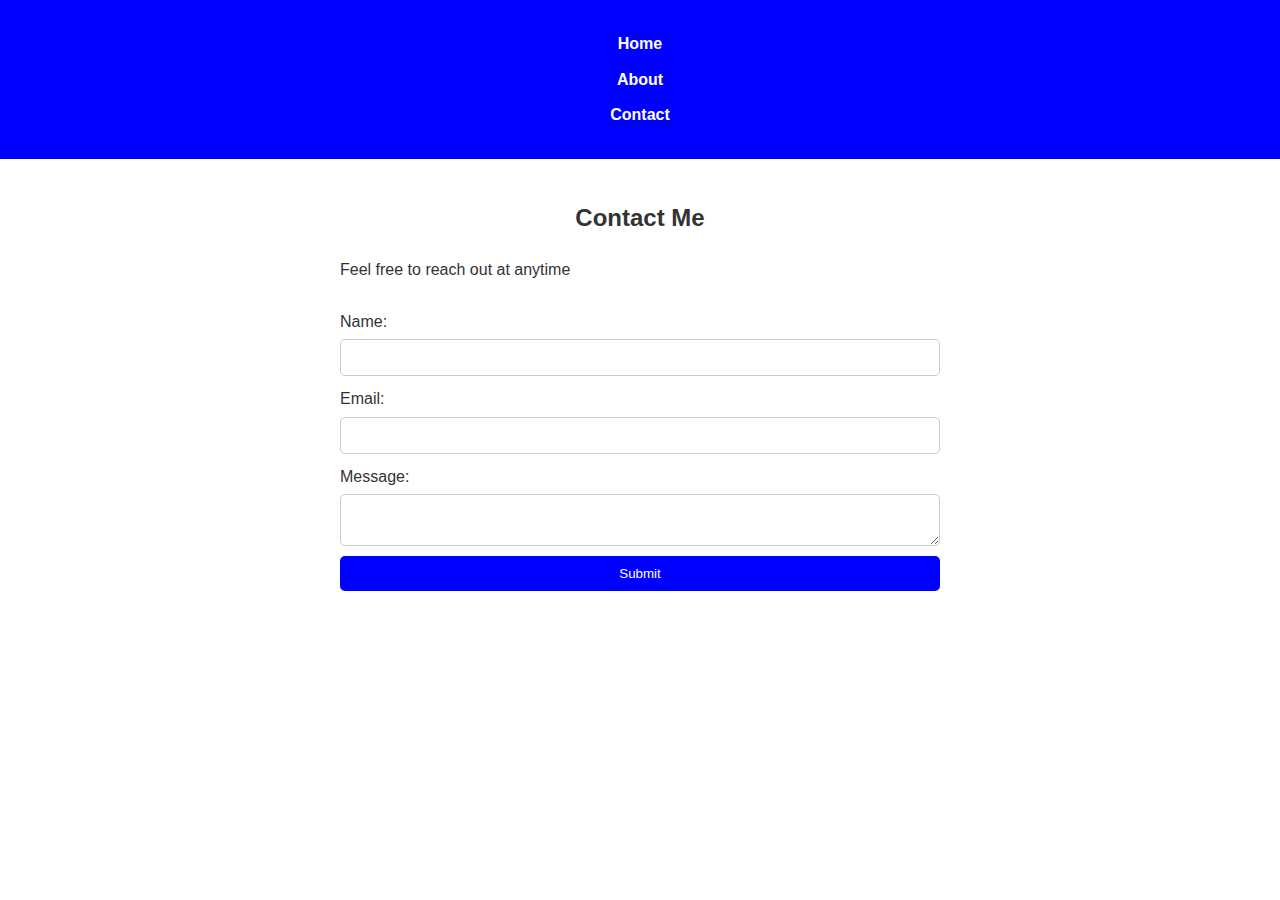
==== contact.html @ 862c5a87 "Add files via upload" ====
<!DOCTYPE html>
<html>
<head>
    <meta charset="UTF-8"> <!-- Character encoding -->
    <meta name="viewport" content="width=device-width, initial-scale=1.0"> <!-- Design settings -->
    <title>Contact Me</title> <!-- Webpage title -->
    <link rel="stylesheet" href="styles.css"> <!-- Link to CSS -->
</head>
<body>
    <header>
        <nav>
            <ul>
                <li><a href="index.html">Home</a></li> <!-- Navigation link to home page -->
                <li><a href="about.html">About</a></li> <!-- Navigation link to about page -->
                <li><a href="contact.html">Contact</a></li> <!-- Navigation link to contact page -->
            </ul>
        </nav>
    </header>
    <main>
        <section class="contact"> <!-- Section for about -->
            <h2>Contact Me</h2> <!-- Section heading -->
            <p>Feel free to reach out at anytime</p>
            <form id="contactForm" action="/send" method="POST"> <!-- Form for user input -->
                <label for="name">Name:</label> <!-- Label for name input -->
                <input type="text" id="name" name="name" required> <!-- Input field for name -->
                
                <label for="email">Email:</label> <!-- Label for email input -->
                <input type="email" id="email" name="email" required> <!-- Input field for email -->
                
                <label for="message">Message:</label> <!-- Label for message textarea -->
                <textarea id="message" name="message" required></textarea> <!-- Textarea field for message -->
                
                <button type="submit">Submit</button> <!-- Submit button for the form -->
            </form>
        </section>
    </main>
    <script src="C:\Users\ikpef\OneDrive\Desktop\Portfolio Website\form.js"></script> <!-- Link to JavaScript file for form handling -->
</body>
</html>
---- styles.css ----
/* General Styles */
body {
    font-family: Arial, sans-serif; /* Set font for entire page */
    margin: 0; /* Remove default margin */
    padding: 0; /* Remove default padding */
    line-height: 1.6; /* Increase line height */
    color: #333; /* Set text color */
}

header {
    background: blue; /* Background color for header */
    color: white; /* Text color for header */
    padding: 15px 20px; /* Padding inside header */
    text-align: center; /* Center-align text in header */
}

nav ul {
    list-style: none; /* Remove default list styles */
    padding: 0; /* Remove default padding */
}

nav ul li {
    display: inline; /* Display items in a line */
    margin: 0 15px; /* Space between navigation items */
}

nav ul li a {
    color: white; /* Text color for navigation links */
    text-decoration: none; /* Remove underline from links */
    font-weight: bold; /* Bold link text */
}

nav ul li a:hover {
    text-decoration: underline; /* Underline on hover */
}

main {
    padding: 20px; /* Padding for main content area */
}

/* Home Page Styles */
.home-intro {
    text-align: center; /* Align text to center for intro section */
    margin-top: 50px; /* Margin above the section */
}

.home-intro h1 {
    font-size: 2.5em; /* Large font size for main heading */
}

.home-intro p {
    font-size: 1.2em; /* Slightly large font for paragraph text */
}

.home-intro a {
    background: blue; /* Background color for the link button */
    color: white; /* Text color for the link button */
    padding: 10px 20px; /* Padding inside the link button */
    text-decoration: none; /* Remove underline from link */
    border-radius: 5px; /* Rounded corners for the button */
}

/* About Page Styles */
.about {
    display: flex; /* Display using flex layout */               
    align-items: flex-start; /* Align items at the start */     
    margin: 0; /* Remove default margin */                   
    padding: 20px; /* Padding for the about section */               
}

.profile-photo {
    border-radius: 50%; /* Profile photo radius */
    width: 50px; /* Set width of profile photo */                
    height: 50px; /* Set height of profile photo */               
    margin-right: 20px; /* Space to the right of the photo */         
}

.about h2 {
    font-size: 2em; /* Font size for the about heading */
    margin: 0 0 10px; /* Margin below the heading */        
    display: block; /* Heading on new line */              
}

.about p {
    max-width: 300px; /* Limit paragraph width */           
    margin: 10px 1; /* Margin around paragraph */              
    display: block; /* Paragraph on new line */             
    text-align: left; /* Align text to the left */           
}

/* Contact Page Styles */
.contact {
    max-width: 600px; /* Limit contact section width */
    margin: 0 auto; /* Center the contact section */
}

.contact h2 {
    text-align: center; /* Align text to the center */
}

form {
    display: flex; /* Display using flex layout */
    flex-direction: column; /* Stack elements vertically */
}

form label {
    margin: 10px 0 5px; /* Margin around labels */
}

form input,
form textarea {
    padding: 10px; /* Padding inside input and textarea */
    border: 1px solid #ccc; /* Border for input and textarea */
    border-radius: 5px; /* Border radius */
}

form button {
    margin-top: 10px; /* Space above the button */
    padding: 10px; /* Padding inside the button */
    background: blue; /* Background color for button */
    color: white; /* Text color for button */
    border: none; /* Remove default border */
    border-radius: 5px; /* Border radius for button */
    cursor: pointer; /* Pointer cursor on hover */
}

form button:hover {
    background: blue; /* Maintain the background color on hover */
}

/* Responsive Styles */
@media (max-width: 768px) {
    .about {
        flex-direction: column; /* Stack about section elements vertically on small screens */
        align-items: center; /* Align text to the center */
}
    }

    .profile-photo {
        margin-bottom: 20px; /* Space below profile photo */
    }

    nav ul li {
        display: block; /* Stack navigation items vertically on small screens */
        margin: 10px 0; /* Margin between items */
    }
}
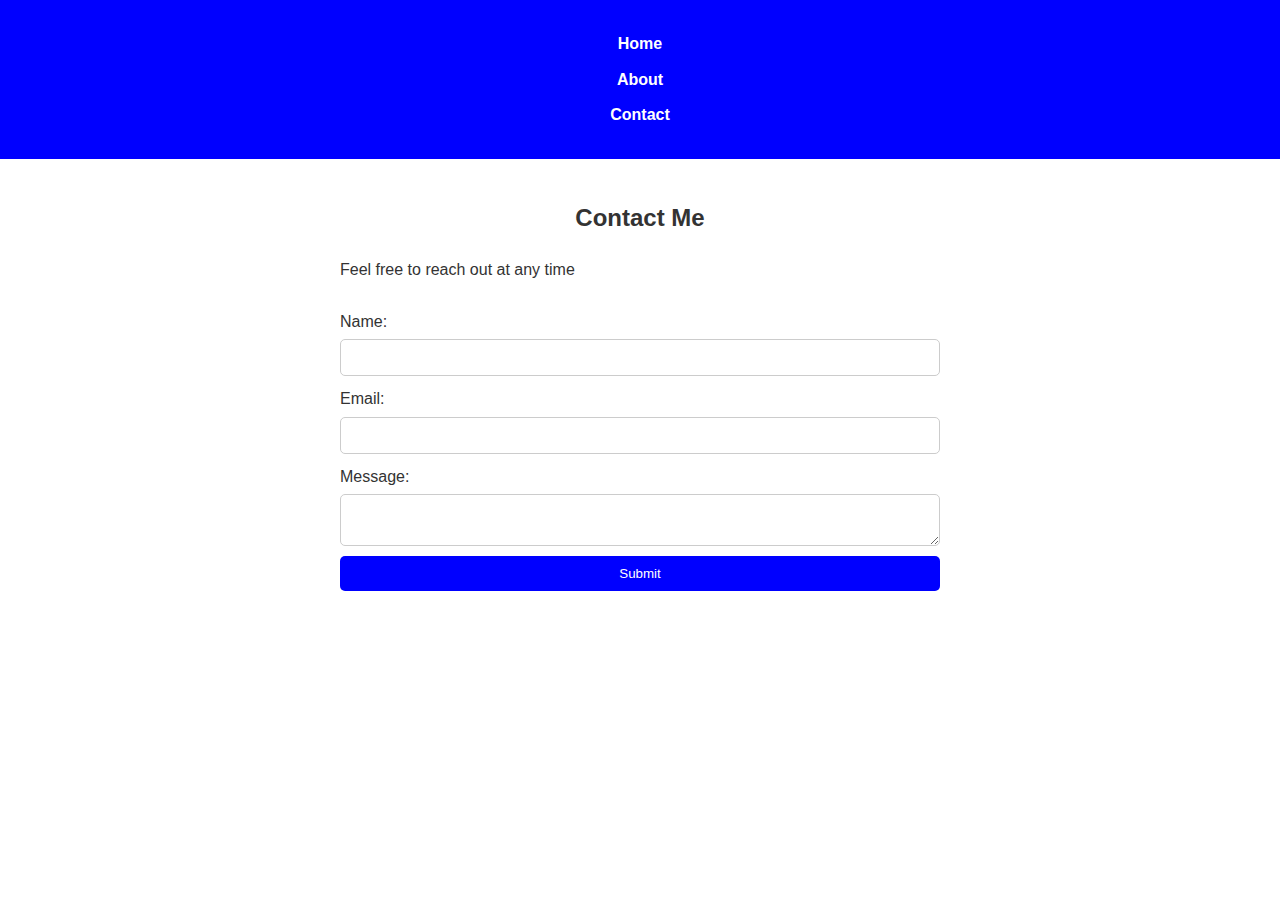
==== commit f43e496b: "Add files via upload" ====
--- a/contact.html
+++ b/contact.html
@@ -1,5 +1,5 @@
 <!DOCTYPE html>
-<html>
+<html lang="en">
 <head>
     <meta charset="UTF-8"> <!-- Character encoding -->
     <meta name="viewport" content="width=device-width, initial-scale=1.0"> <!-- Design settings -->
@@ -17,10 +17,10 @@
         </nav>
     </header>
     <main>
-        <section class="contact"> <!-- Section for about -->
+        <section class="contact"> <!-- Section for contact -->
             <h2>Contact Me</h2> <!-- Section heading -->
-            <p>Feel free to reach out at anytime</p>
-            <form id="contactForm" action="/send" method="POST"> <!-- Form for user input -->
+            <p>Feel free to reach out at any time</p>
+            <form id="contactForm"> <!-- Form for user input -->
                 <label for="name">Name:</label> <!-- Label for name input -->
                 <input type="text" id="name" name="name" required> <!-- Input field for name -->
                 
@@ -34,6 +34,7 @@
             </form>
         </section>
     </main>
-    <script src="C:\Users\ikpef\OneDrive\Desktop\Portfolio Website\form.js"></script> <!-- Link to JavaScript file for form handling -->
+    <script src="js/form.js"></script> <!-- Link to JavaScript file for form handling -->
 </body>
 </html>
+
